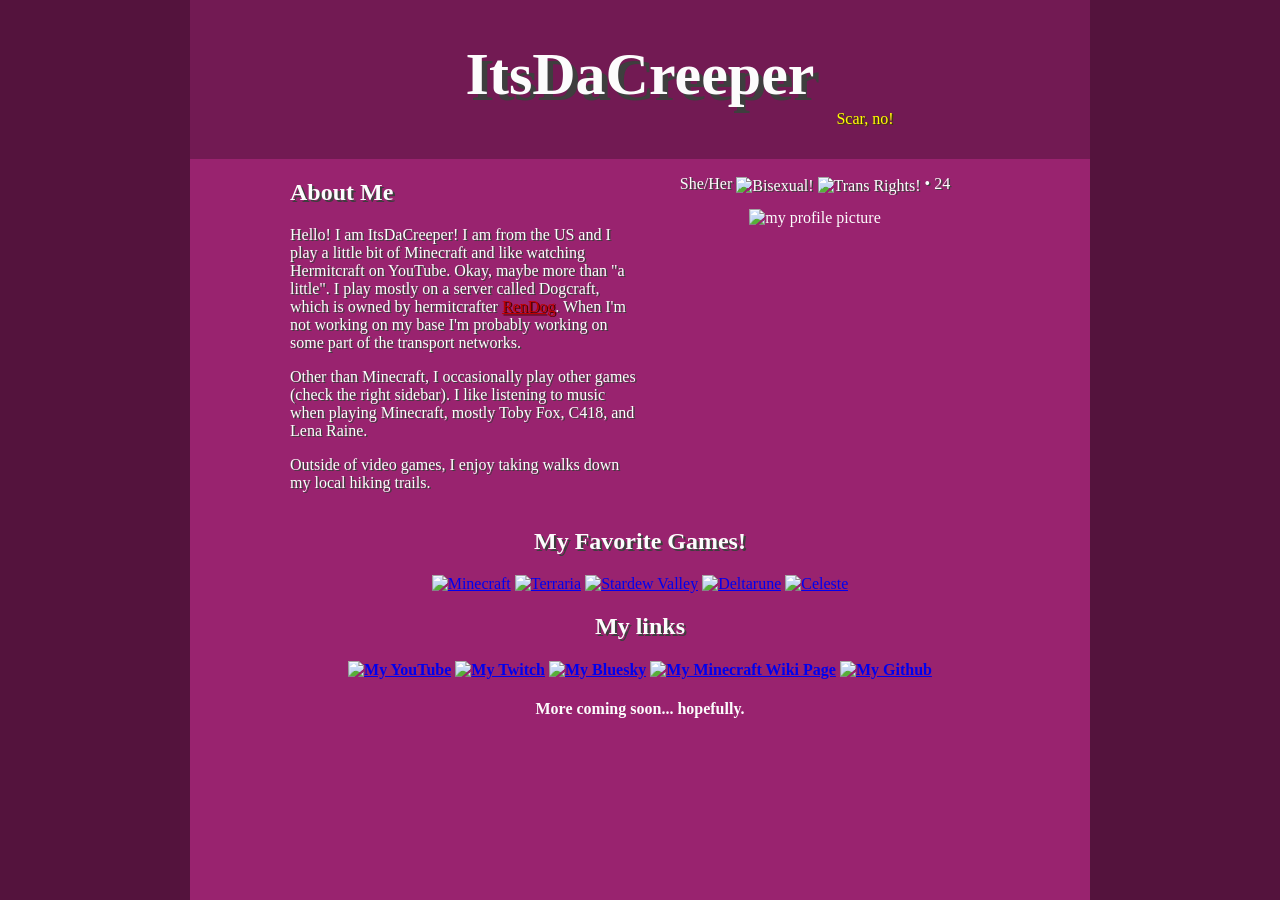
==== index.html @ 3c322378 "Website overhaul" ====
<!DOCTYPE html>
<html lang="en" class="html">
<head>
    <meta charset="UTF-8">
    <!--<meta name="viewport" content="width=device-width, initial-scale=1">-->
    <title>ItsDaCreeper's Page</title>
    <link rel="stylesheet" href="/index.css">
    <link rel="icon" type="image/x-icon" href="assets/img/favicon.png">
</head>
<body class="body">
    <div class="main_content">
        <div class="header">
            <h1 style="font-size: 60px; text-shadow: 0.2ex 0.2ex #3E3E3E;">ItsDaCreeper</h1>
            <div class="splash-wrapper">
                <div class="splash" id="splash" style="color:yellow"> </div>
            </div>
        </div>
        <div class="infoboard">
            <div class="about_me">
                <h2 style="text-shadow: 0.2ex 0.2ex #3E3E3E;">About Me</h2>
                <p style="text-shadow: 0.2ex 0.2ex #3E3E3E;">Hello! I am ItsDaCreeper! I am from the US and I play a little bit of Minecraft and like watching Hermitcraft on YouTube. Okay, maybe more than "a little". I play mostly on a server called Dogcraft, which is owned by hermitcrafter <a title="RenDog" href="https://youtube.com/@rendog" target="_blank" style="color: #C00000; text-shadow: 0.2ex 0.2ex #500000">RenDog</a>. When I'm not working on my base I'm probably working on some part of the transport networks.</p>
                <p style="text-shadow: 0.2ex 0.2ex #3E3E3E;">Other than Minecraft, I occasionally play other games (check the right sidebar). I like listening to music when playing Minecraft, mostly Toby Fox, C418, and Lena Raine.</p>
                <p style="text-shadow: 0.2ex 0.2ex #3E3E3E;">Outside of video games, I enjoy taking walks down my local hiking trails.</p>
            </div>
            <div class="profile">
                <div class="align_text_center">
                    <p style="text-shadow: 0.2ex 0.2ex #3E3E3E;">She/Her <img src = assets/img/icons/bi_flag_pixels.png alt="Bisexual!" width="16.25px" class="flagicon"> <img src = assets/img/icons/trans_flag_pixels.png alt="Trans Rights!" width="16.25px" class="flagicon"> • 24</p>
                    <img src = assets/img/profile_picture.png alt="my profile picture" width="250px" class="profile_picture">
                    <p style="text-shadow: 0.2ex 0.2ex #3E3E3E; font-size: 10px;"></p>
                </div>
            </div>
        </div>
        <!--<div>
            <div class="align_text_center">
                <h2><a href="blog">Click here to see my blog!</a></h2>
            </div>
        </div>-->
        <div> <!-- Favorite Games -->
            <div class="align_text_center">
                <h2 style="text-shadow: 0.2ex 0.2ex #3E3E3E;">My Favorite Games!</h2>
                <a title="Minecraft" href="https://minecraft.net" target="_blank"><img src = assets/img/game_icons/Java_Edition_Icon.png alt="Minecraft" width="80px"></a>
                <a title="Terraria" href="https://terraria.org" target="_blank"><img src = assets/img/game_icons/Terraria_Icon.png alt="Terraria" width="80px"></a>
                <a title="Stardew Valley" href="https://www.stardewvalley.net/" target="_blank"><img src = assets/img/game_icons/Stardew_Valley_Icon.png alt="Stardew Valley" width="80px"></a>
                <a title="Deltarune" href="https://deltarune.com" target="_blank"><img src = assets/img/game_icons/Deltarune_Icon.png alt="Deltarune" width="80px"></a>
                <a title="Celeste" href="https://www.celestegame.com/" target="_blank"><img src = assets/img/game_icons/Celeste_Icon.png alt="Celeste" width="80px"></a>
            </div>
        </div>
        <div> <!-- Links -->
            <h2 class="align_text_center" style="text-shadow: 0.2ex 0.2ex #3E3E3E;">My links</h2>
            <h4 class="align_text_center">
                <a title="My Youtube" href="https://youtube.com/@ItsDaCreeper" target="_blank"><img src = assets/img/icons/yt_icon_red_digital.png alt="My YouTube" height="80px" width="80px"></a>&#9;
                <a title="My Twitch" href="https://www.twitch.tv/itsdacreeper" target="_blank"><img src = assets/img/icons/twitch_glitch_flat_purple.png alt="My Twitch" height="80px" width="80px"></a>
                <a title="My BlueSky" href="https://bsky.app/profile/itsdacreeper.github.io" target="_blank"><img src = assets/img/icons/bluesky_media_kit_logo_transparent_1.png alt="My Bluesky" height="80px" width="80px"></a>
                <a title="My Minecraft Wiki Page" href="https://minecraft.wiki/w/User:ItsDaCreeper" target="_blank"><img src = assets/img/icons/mincraft_wiki.png alt="My Minecraft Wiki Page" height="80px" width="80px"></a>
                <a title="My Github" href="https://github.com/ItsDaCreeper" target="_blank"><img src = assets/img/icons/github-mark-white.png alt="My Github" height="80px" width="80px"></a>
                <!--<a href="https://youtube.com/@ItsDaCreeper" target="_blank"><img src = assets/img/icons/twitch_glitch_flat_purple.png alt="My Twitch" width="80px"></a>-->
            </h4>
        </div>
        <div class="align_text_center">
                <h4>More coming soon... hopefully.</h4>
        </div>
        <script>
            fetch("splashes.txt")
                .then(response => response.text())
                .then(text => {
                    const messages = text
                        .split("\n")
                        .map(line => line.trim())
                        .filter(line => line.length > 0);
                    document.getElementById("splash").textContent =
                        messages[Math.floor(Math.random() * messages.length)];
                })
                .catch(error => {
                    console.error("Error loading messages:", error);
                });
        </script>
    </div>
</body>
</html>
---- index.css ----
@font-face { font-family: Minecraft; src: url('assets/font/Minecraft Seven_2.ttf'); }
.html, body {
    margin: 0;
    min-height: 100%;
}
.body{
    font-family: Minecraft;
    background-color: #54133D;
    /*Normal:0D001C Spring:54133D */
    color: #FCFCFC;
    min-height: 100vh;
}
.main_content {
    width: 900px;
    background-color: #99236F;
    /*Normal:#27004C Spring:99236F*/
    margin-top: 0px;
    margin-bottom: 0px;
    margin-left: auto;
    margin-right: auto;
    min-height: 100vh;
}
.header {
    background-color: #721A53;
    /*Normal:190033  Spring:721A53*/
    display: flex;
    justify-content: center;
    padding-bottom: 10px;
}
.infoboard {
    display: flex;
    justify-content: center;
}
.about_me {
    width:350px;
}
.profile {
    width:350px;
}
.links {
    position: fixed;
    left: 50%;
    bottom: 20px;
    transform: translate(-50%, 0%);
    margin: 0 auto;
    display: block;
    text-align: center;
}
.profile_picture {
    left: 50px;
}
.align_text_center {
    display: block;
    text-align: center;
}
.splash-wrapper {
    position: absolute;
    top: 110px;
    transform: translateX(225px)
}
.splash {
    display: inline-block;
    text-shadow: 0.2ex 0.2ex #3F3F00;
    font-size: 1rem;
    white-space: nowrap;
    transform-origin: center;
    animation: pulse 0.5s ease-in-out infinite;
}

/* Pulse animation with formula 0.0225*sin(x)+0.9925 */
/* Original:
@keyframes pulse {
    0%   { transform: rotate(-20deg) scale(0.97); }
    6.25%   { transform: rotate(-20deg) scale(0.97171); }
    12.5% { transform: rotate(-20deg) scale(0.97659); }
    18.75%   { transform: rotate(-20deg) scale(0.98389); }
    25%  { transform: rotate(-20deg) scale(0.9925); }
    31.25%   { transform: rotate(-20deg) scale(1.00111); }
    37.5% { transform: rotate(-20deg) scale(1.00841); }
    43.75%   { transform: rotate(-20deg) scale(1.01329); }
    50%  { transform: rotate(-20deg) scale(1.015); }
    56.25%   { transform: rotate(-20deg) scale(1.01329); }
    62.5% { transform: rotate(-20deg) scale(1.00841); }
    68.75%   { transform: rotate(-20deg) scale(1.00111); }
    75%  { transform: rotate(-20deg) scale(0.9925); }
    81.25%   { transform: rotate(-20deg) scale(0.98389); }
    87.5% { transform: rotate(-20deg) scale(0.97659); }
    93.75%   { transform: rotate(-20deg) scale(0.97171); }
    100% { transform: rotate(-20deg) scale(0.97); }
}*/
/* y=1.05-(0.1*abs(.5*sin\left(pi*x))) */
@keyframes pulse {
    0%   { transform: rotate(-20deg) scale(1.05); }
    6.25%   { transform: rotate(-20deg) scale(1.04); }
    12.5% { transform: rotate(-20deg) scale(1.031); }
    18.75%   { transform: rotate(-20deg) scale(1.0222); }
    25%  { transform: rotate(-20deg) scale(1.0146); }
    31.25%   { transform: rotate(-20deg) scale(1.0084); }
    37.5% { transform: rotate(-20deg) scale(1.0038); }
    43.75%   { transform: rotate(-20deg) scale(1.0009); }
    50%  { transform: rotate(-20deg) scale(1.0); }
    56.25%   { transform: rotate(-20deg) scale(1.0009); }
    62.5% { transform: rotate(-20deg) scale(1.0038); }
    68.75%   { transform: rotate(-20deg) scale(1.0084); }
    75%  { transform: rotate(-20deg) scale(1.0146); }
    81.25%   { transform: rotate(-20deg) scale(1.0222); }
    87.5% { transform: rotate(-20deg) scale(1.031); }
    93.75%   { transform: rotate(-20deg) scale(1.04); }
    100% { transform: rotate(-20deg) scale(1.05); }
}
.flagicon {
    position: relative;
    top: 2.10px;
    image-rendering: pixelated;
}


/* Sidepage CSS */
.blog {
    text-shadow: 0.5ex 0.45ex #3E3E3E;
    text-align: center;
    background-color: #20003C;
    padding: 20px;
}
.blog_board {
    text-shadow: 0.2ex 0.2ex #3E3E3E;
    width: 700px;
    margin: auto;
}
.blog_article {
    text-shadow: 0.2ex 0.2ex #3E3E3E;
    display: block;
    margin: auto;
    text-align: center;
    background-color: #2C0059;
    width: 600px;
    padding-top: 1px;
    padding-bottom: 1px;
    margin-top: 10px;
    margin-bottom: 10px;
    /*height: 200px; <-- Use */
}
.blog_article_title {
    text-shadow: 0.32ex 0.32ex #3E3E3E;
    display: block;
    text-align: center;
}
.blog_content {
    text-shadow: 0.2ex 0.2ex #3E3E3E;
    width: 600px;
    margin: auto;
    margin-bottom: 10px;
    padding-bottom: 10px;
}
.blog_title:link {
    color: #7652A5;
    text-shadow: 0.2ex 0.2ex #1C1428;
}
.blog_title:visited {
    color: #7652A5;
    text-decoration: none;
}
.blog_title:hover {
    color: #846DA3; /* optional hover color */
}
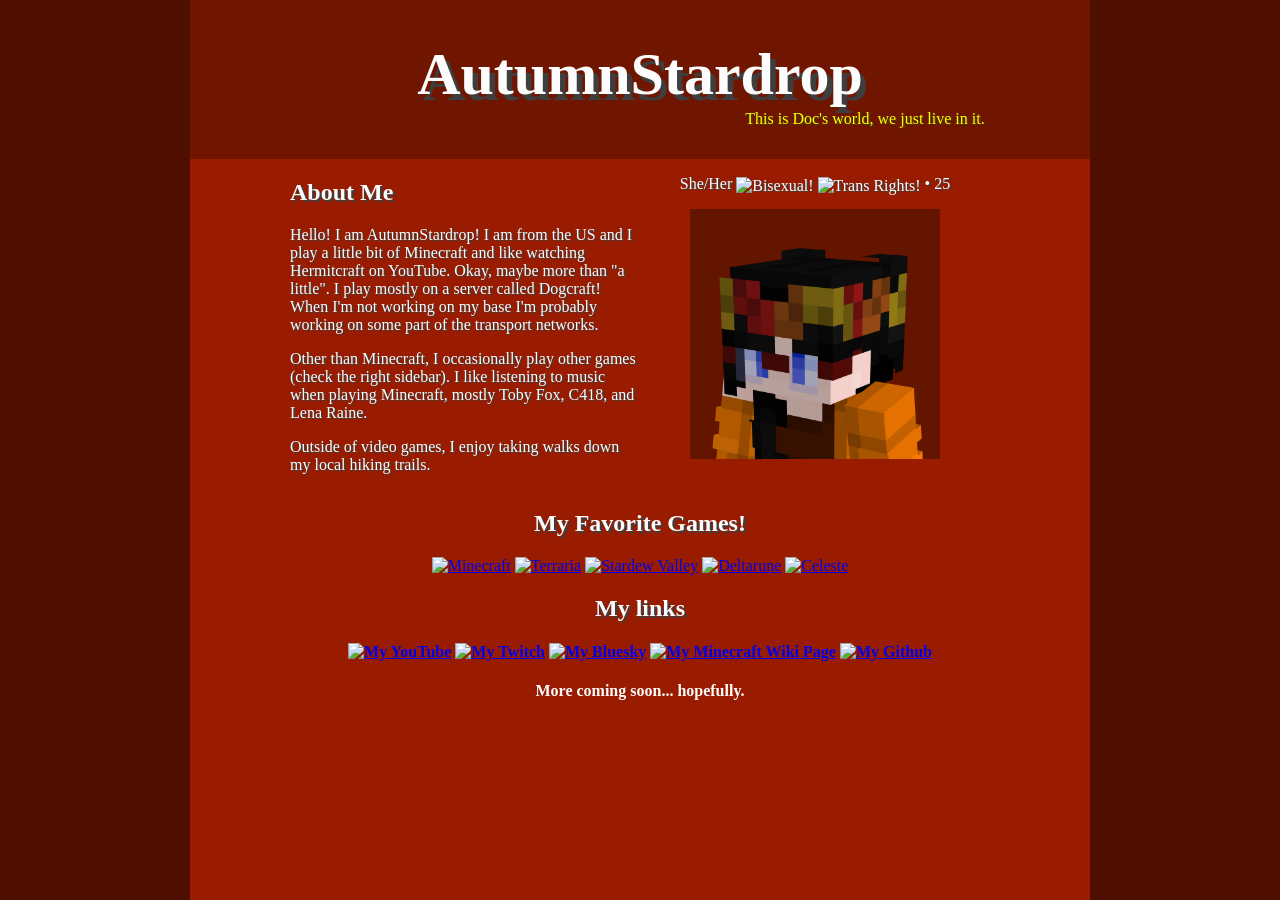
==== commit f6ac13bb: "Website overhaul" ====
--- a/index.html
+++ b/index.html
@@ -3,14 +3,14 @@
 <head>
     <meta charset="UTF-8">
     <!--<meta name="viewport" content="width=device-width, initial-scale=1">-->
-    <title>ItsDaCreeper's Page</title>
+    <title>AutumnStardrop's Page</title>
     <link rel="stylesheet" href="/index.css">
     <link rel="icon" type="image/x-icon" href="assets/img/favicon.png">
 </head>
 <body class="body">
     <div class="main_content">
         <div class="header">
-            <h1 style="font-size: 60px; text-shadow: 0.2ex 0.2ex #3E3E3E;">ItsDaCreeper</h1>
+            <h1 style="font-size: 60px; text-shadow: 0.2ex 0.2ex #3E3E3E;">AutumnStardrop</h1>
             <div class="splash-wrapper">
                 <div class="splash" id="splash" style="color:yellow"> </div>
             </div>
@@ -18,13 +18,13 @@
         <div class="infoboard">
             <div class="about_me">
                 <h2 style="text-shadow: 0.2ex 0.2ex #3E3E3E;">About Me</h2>
-                <p style="text-shadow: 0.2ex 0.2ex #3E3E3E;">Hello! I am ItsDaCreeper! I am from the US and I play a little bit of Minecraft and like watching Hermitcraft on YouTube. Okay, maybe more than "a little". I play mostly on a server called Dogcraft, which is owned by hermitcrafter <a title="RenDog" href="https://youtube.com/@rendog" target="_blank" style="color: #C00000; text-shadow: 0.2ex 0.2ex #500000">RenDog</a>. When I'm not working on my base I'm probably working on some part of the transport networks.</p>
+                <p style="text-shadow: 0.2ex 0.2ex #3E3E3E;">Hello! I am AutumnStardrop! I am from the US and I play a little bit of Minecraft and like watching Hermitcraft on YouTube. Okay, maybe more than "a little". I play mostly on a server called Dogcraft! When I'm not working on my base I'm probably working on some part of the transport networks.</p>
                 <p style="text-shadow: 0.2ex 0.2ex #3E3E3E;">Other than Minecraft, I occasionally play other games (check the right sidebar). I like listening to music when playing Minecraft, mostly Toby Fox, C418, and Lena Raine.</p>
                 <p style="text-shadow: 0.2ex 0.2ex #3E3E3E;">Outside of video games, I enjoy taking walks down my local hiking trails.</p>
             </div>
             <div class="profile">
                 <div class="align_text_center">
-                    <p style="text-shadow: 0.2ex 0.2ex #3E3E3E;">She/Her <img src = assets/img/icons/bi_flag_pixels.png alt="Bisexual!" width="16.25px" class="flagicon"> <img src = assets/img/icons/trans_flag_pixels.png alt="Trans Rights!" width="16.25px" class="flagicon"> • 24</p>
+                    <p style="text-shadow: 0.2ex 0.2ex #3E3E3E;">She/Her <img src = assets/img/icons/bi_flag_pixels.png alt="Bisexual!" width="16.25px" class="flagicon"> <img src = assets/img/icons/trans_flag_pixels.png alt="Trans Rights!" width="16.25px" class="flagicon"> • 25</p>
                     <img src = assets/img/profile_picture.png alt="my profile picture" width="250px" class="profile_picture">
                     <p style="text-shadow: 0.2ex 0.2ex #3E3E3E; font-size: 10px;"></p>
                 </div>
@@ -48,11 +48,11 @@
         <div> <!-- Links -->
             <h2 class="align_text_center" style="text-shadow: 0.2ex 0.2ex #3E3E3E;">My links</h2>
             <h4 class="align_text_center">
-                <a title="My Youtube" href="https://youtube.com/@ItsDaCreeper" target="_blank"><img src = assets/img/icons/yt_icon_red_digital.png alt="My YouTube" height="80px" width="80px"></a>&#9;
+                <a title="My Youtube" href="https://youtube.com/@AutumnStardrop" target="_blank"><img src = assets/img/icons/yt_icon_red_digital.png alt="My YouTube" height="80px" width="80px"></a>&#9;
                 <a title="My Twitch" href="https://www.twitch.tv/itsdacreeper" target="_blank"><img src = assets/img/icons/twitch_glitch_flat_purple.png alt="My Twitch" height="80px" width="80px"></a>
-                <a title="My BlueSky" href="https://bsky.app/profile/itsdacreeper.github.io" target="_blank"><img src = assets/img/icons/bluesky_media_kit_logo_transparent_1.png alt="My Bluesky" height="80px" width="80px"></a>
+                <a title="My BlueSky" href="https://bsky.app/profile/autumnstardrop.github.io" target="_blank"><img src = assets/img/icons/bluesky_media_kit_logo_transparent_1.png alt="My Bluesky" height="80px" width="80px"></a>
                 <a title="My Minecraft Wiki Page" href="https://minecraft.wiki/w/User:ItsDaCreeper" target="_blank"><img src = assets/img/icons/mincraft_wiki.png alt="My Minecraft Wiki Page" height="80px" width="80px"></a>
-                <a title="My Github" href="https://github.com/ItsDaCreeper" target="_blank"><img src = assets/img/icons/github-mark-white.png alt="My Github" height="80px" width="80px"></a>
+                <a title="My Github" href="https://github.com/AutumnStardrop" target="_blank"><img src = assets/img/icons/github-mark-white.png alt="My Github" height="80px" width="80px"></a>
                 <!--<a href="https://youtube.com/@ItsDaCreeper" target="_blank"><img src = assets/img/icons/twitch_glitch_flat_purple.png alt="My Twitch" width="80px"></a>-->
             </h4>
         </div>
--- a/index.css
+++ b/index.css
@@ -5,14 +5,14 @@
 }
 .body{
     font-family: Minecraft;
-    background-color: #54133D;
+    background-color: #4F0F00;
     /*Normal:0D001C Spring:54133D */
     color: #FCFCFC;
     min-height: 100vh;
 }
 .main_content {
     width: 900px;
-    background-color: #99236F;
+    background-color: #991C00;
     /*Normal:#27004C Spring:99236F*/
     margin-top: 0px;
     margin-bottom: 0px;
@@ -21,7 +21,7 @@
     min-height: 100vh;
 }
 .header {
-    background-color: #721A53;
+    background-color: #701600;
     /*Normal:190033  Spring:721A53*/
     display: flex;
     justify-content: center;
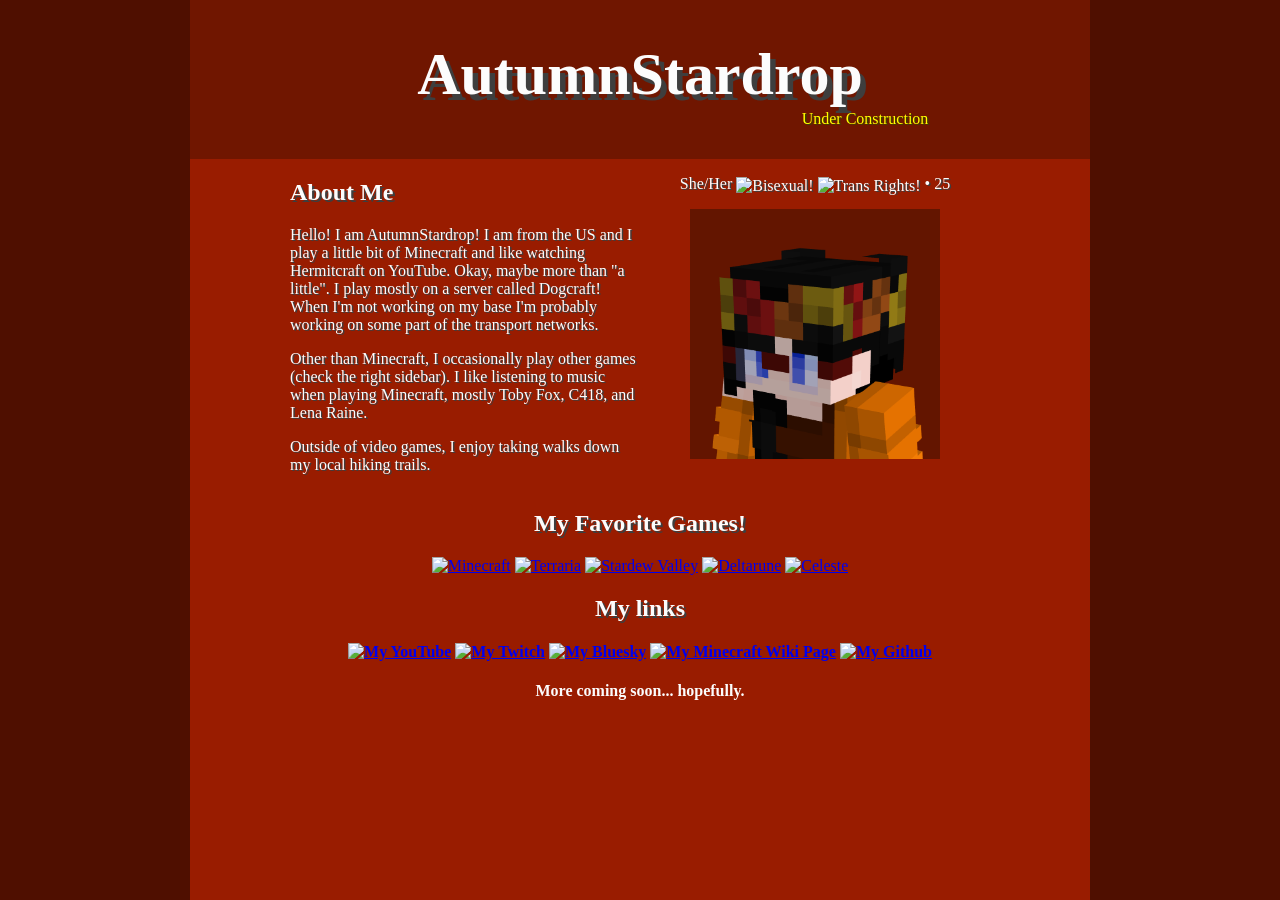
==== commit fca6d00a: "Website overhaul" ====
--- a/index.html
+++ b/index.html
@@ -53,7 +53,7 @@
                 <a title="My BlueSky" href="https://bsky.app/profile/autumnstardrop.github.io" target="_blank"><img src = assets/img/icons/bluesky_media_kit_logo_transparent_1.png alt="My Bluesky" height="80px" width="80px"></a>
                 <a title="My Minecraft Wiki Page" href="https://minecraft.wiki/w/User:ItsDaCreeper" target="_blank"><img src = assets/img/icons/mincraft_wiki.png alt="My Minecraft Wiki Page" height="80px" width="80px"></a>
                 <a title="My Github" href="https://github.com/AutumnStardrop" target="_blank"><img src = assets/img/icons/github-mark-white.png alt="My Github" height="80px" width="80px"></a>
-                <!--<a href="https://youtube.com/@ItsDaCreeper" target="_blank"><img src = assets/img/icons/twitch_glitch_flat_purple.png alt="My Twitch" width="80px"></a>-->
+                <!--<a href="https://youtube.com/@ItsDaCreeper" target="_blank"><img src = assets/img/icons/twitch_glitch_flat_purple.png alt="My Twitch" width="80px"></a> 123-->
             </h4>
         </div>
         <div class="align_text_center">
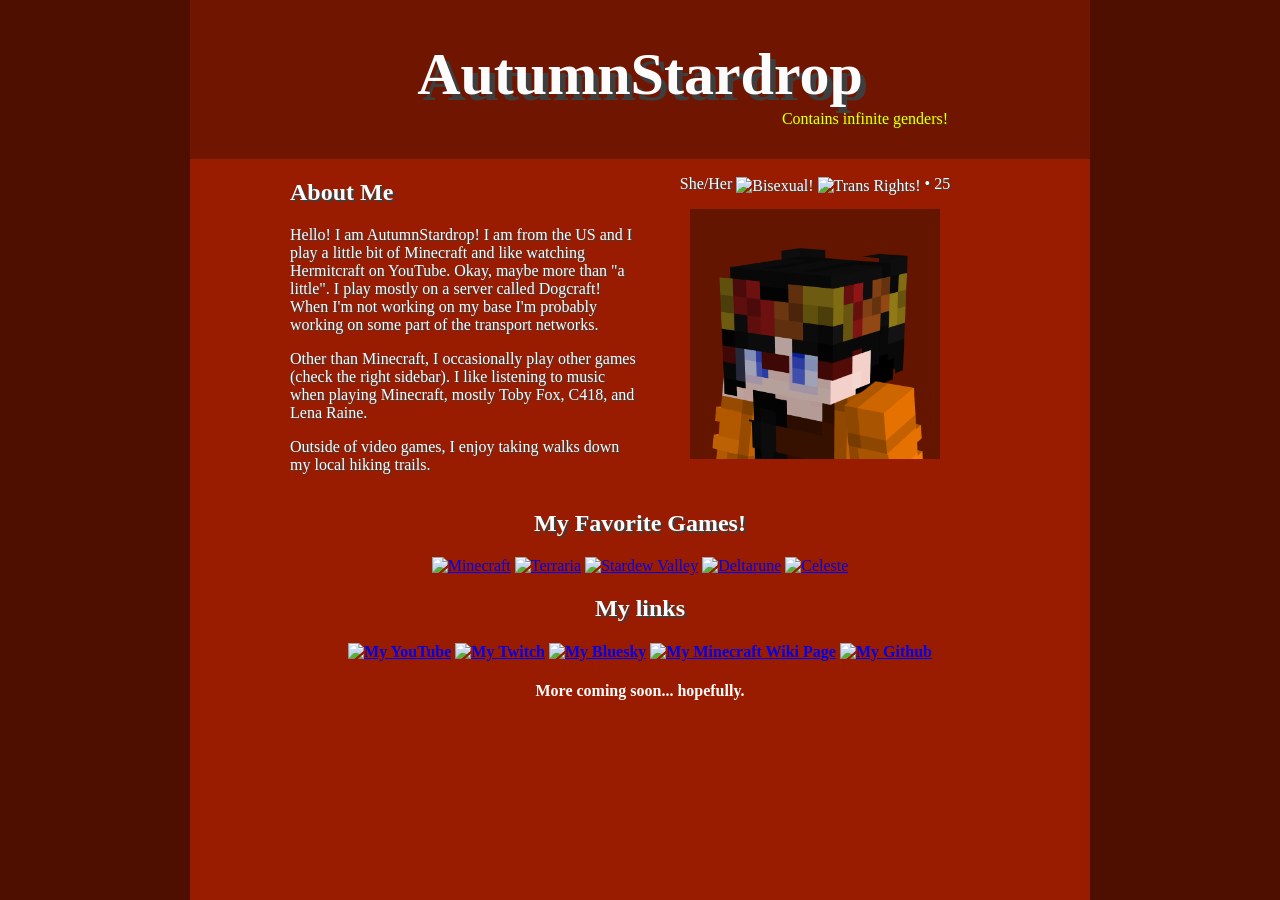
==== commit fd7f370f: "Website overhaul" ====
--- a/index.html
+++ b/index.html
@@ -53,7 +53,7 @@
                 <a title="My BlueSky" href="https://bsky.app/profile/autumnstardrop.github.io" target="_blank"><img src = assets/img/icons/bluesky_media_kit_logo_transparent_1.png alt="My Bluesky" height="80px" width="80px"></a>
                 <a title="My Minecraft Wiki Page" href="https://minecraft.wiki/w/User:ItsDaCreeper" target="_blank"><img src = assets/img/icons/mincraft_wiki.png alt="My Minecraft Wiki Page" height="80px" width="80px"></a>
                 <a title="My Github" href="https://github.com/AutumnStardrop" target="_blank"><img src = assets/img/icons/github-mark-white.png alt="My Github" height="80px" width="80px"></a>
-                <!--<a href="https://youtube.com/@ItsDaCreeper" target="_blank"><img src = assets/img/icons/twitch_glitch_flat_purple.png alt="My Twitch" width="80px"></a> 123-->
+                <!--<a href="https://youtube.com/@ItsDaCreeper" target="_blank"><img src = assets/img/icons/twitch_glitch_flat_purple.png alt="My Twitch" width="80px"></a>-->
             </h4>
         </div>
         <div class="align_text_center">
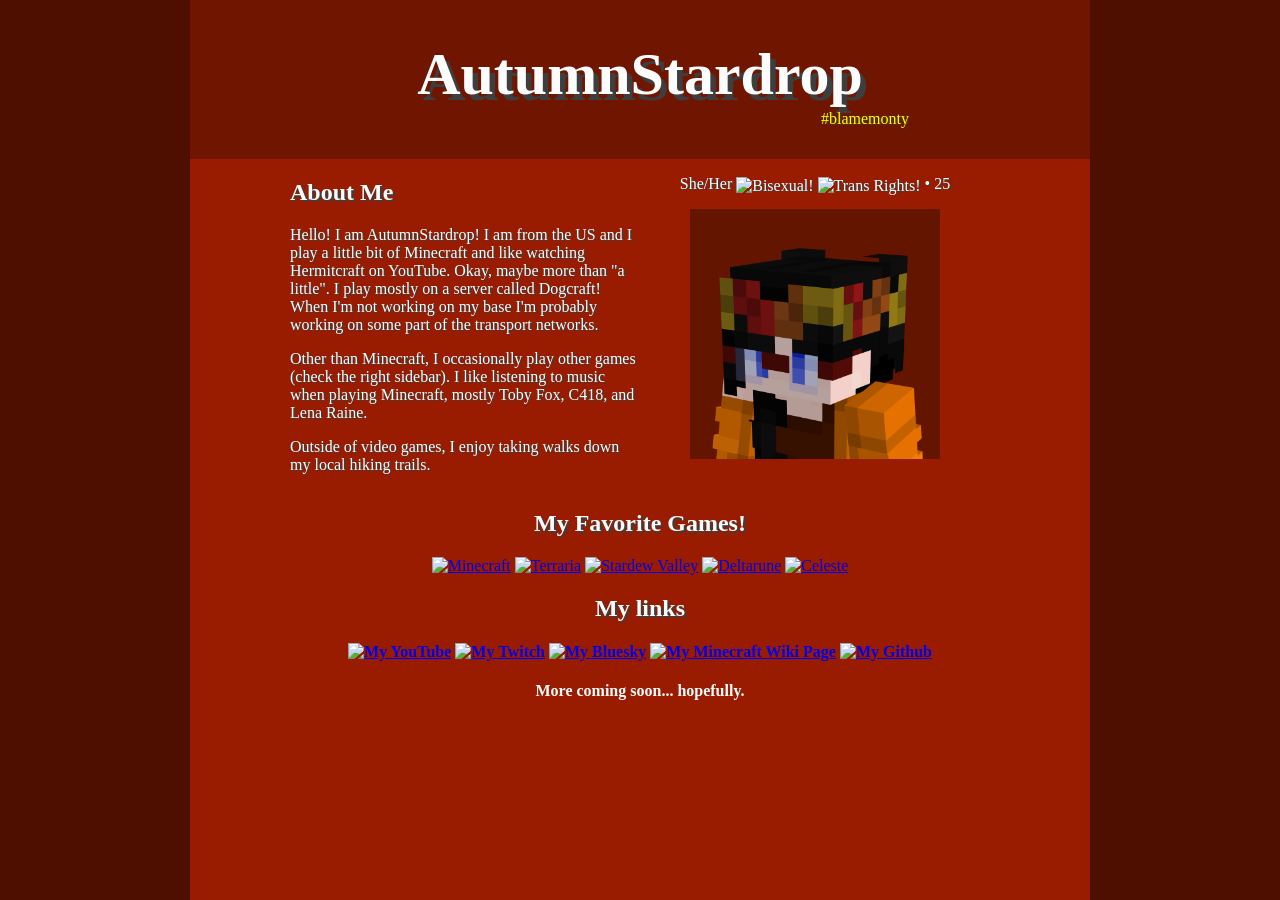
==== commit 43ddc98d: "Website overhaul" ====
--- a/index.html
+++ b/index.html
@@ -53,7 +53,7 @@
                 <a title="My BlueSky" href="https://bsky.app/profile/autumnstardrop.github.io" target="_blank"><img src = assets/img/icons/bluesky_media_kit_logo_transparent_1.png alt="My Bluesky" height="80px" width="80px"></a>
                 <a title="My Minecraft Wiki Page" href="https://minecraft.wiki/w/User:ItsDaCreeper" target="_blank"><img src = assets/img/icons/mincraft_wiki.png alt="My Minecraft Wiki Page" height="80px" width="80px"></a>
                 <a title="My Github" href="https://github.com/AutumnStardrop" target="_blank"><img src = assets/img/icons/github-mark-white.png alt="My Github" height="80px" width="80px"></a>
-                <!--<a href="https://youtube.com/@ItsDaCreeper" target="_blank"><img src = assets/img/icons/twitch_glitch_flat_purple.png alt="My Twitch" width="80px"></a>-->
+                <!--<a href="https://youtube.com/@ItsDaCreeper" target="_blank"><img src = assets/img/icons/twitch_glitch_flat_purple.png alt="My Twitch" width="80px"123></a>-->
             </h4>
         </div>
         <div class="align_text_center">
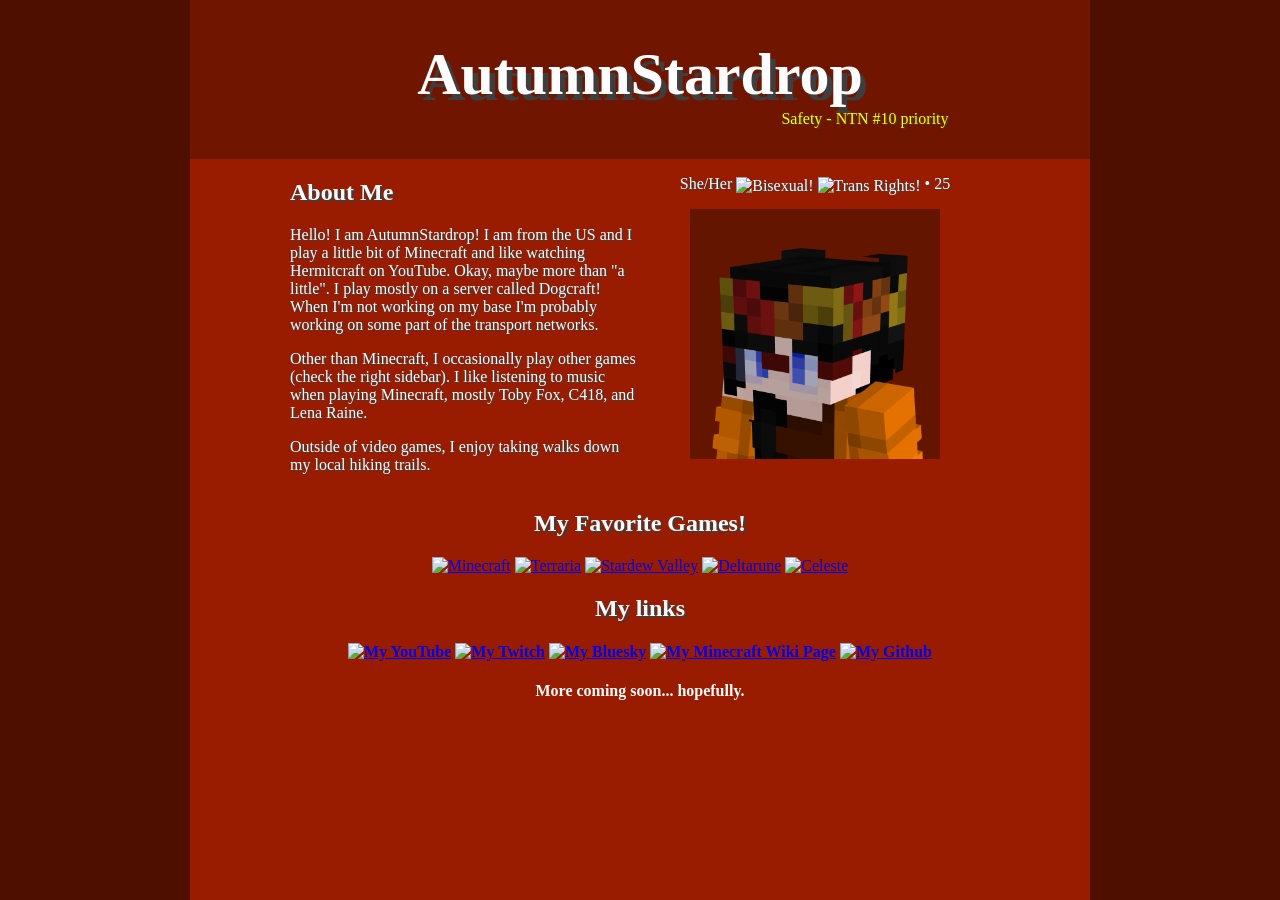
==== commit 95517248: "Website overhaul" ====
--- a/index.html
+++ b/index.html
@@ -53,7 +53,7 @@
                 <a title="My BlueSky" href="https://bsky.app/profile/autumnstardrop.github.io" target="_blank"><img src = assets/img/icons/bluesky_media_kit_logo_transparent_1.png alt="My Bluesky" height="80px" width="80px"></a>
                 <a title="My Minecraft Wiki Page" href="https://minecraft.wiki/w/User:ItsDaCreeper" target="_blank"><img src = assets/img/icons/mincraft_wiki.png alt="My Minecraft Wiki Page" height="80px" width="80px"></a>
                 <a title="My Github" href="https://github.com/AutumnStardrop" target="_blank"><img src = assets/img/icons/github-mark-white.png alt="My Github" height="80px" width="80px"></a>
-                <!--<a href="https://youtube.com/@ItsDaCreeper" target="_blank"><img src = assets/img/icons/twitch_glitch_flat_purple.png alt="My Twitch" width="80px"123></a>-->
+                <!--<a href="https://youtube.com/@ItsDaCreeper" target="_blank"><img src = assets/img/icons/twitch_glitch_flat_purple.png alt="My Twitch" width="80px"124></a>-->
             </h4>
         </div>
         <div class="align_text_center">
